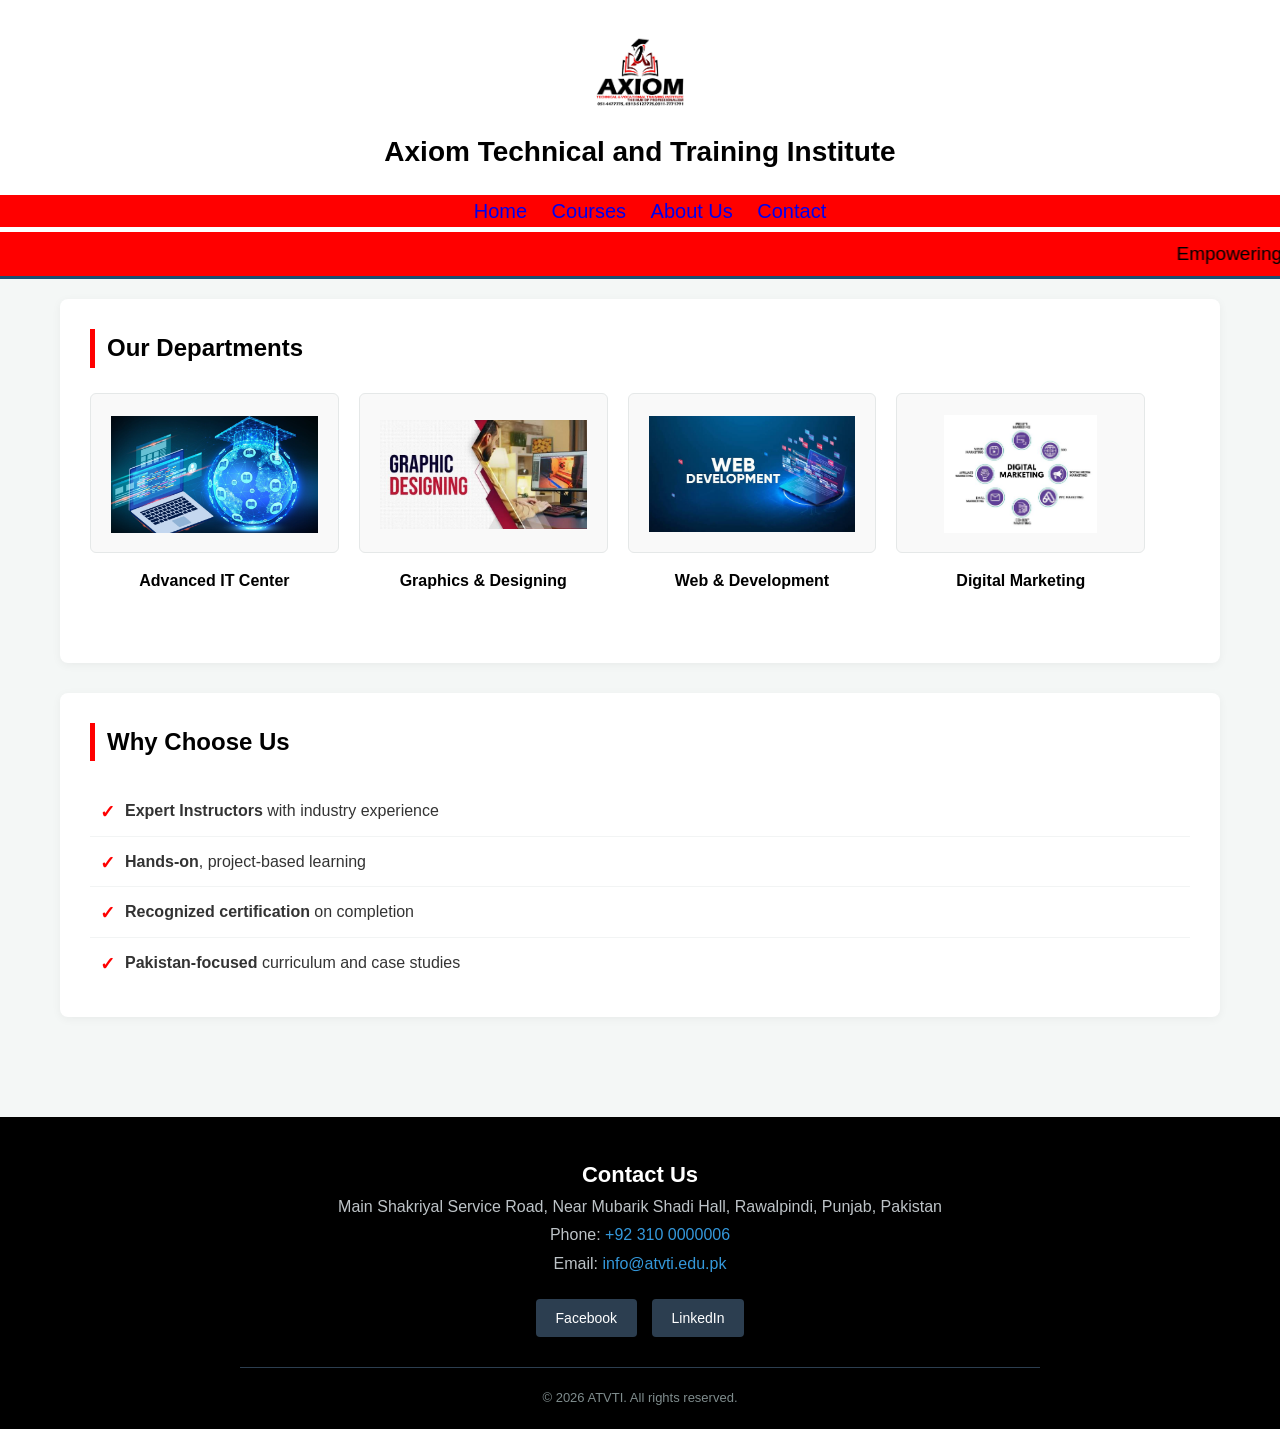
==== day 4/index.html @ 6e4ee62c "day4 work upload" ====
<!DOCTYPE html>
<html lang="en">

<head>
    <meta charset="UTF-8">
    <meta name="viewport" content="width=device-width, initial-scale=1.0">
    <title>Axiom Technical and Training Institute</title>
    <link rel="stylesheet" href="style.css">
</head>

<body>

<header>
        <div class="header-container">
            <img class="logo" src="images.png" alt="Axiom Technical and Training Institute Logo" height="100">
            <h1 class="main-heading">Axiom Technical and Training Institute</h1>
        </div>
        
        <button class="menu-toggle" id="menuToggle" aria-label="Toggle Navigation">&#9776;</button>
        
        <div class="navigation main-nav" id="mainNav">
            <nav>
                <a href="#home">Home</a>
                <a href="#courses">Courses</a>
                <a href="#about">About Us</a>
                <a href="#contact">Contact</a>
            </nav>
        </div>
        
        <marquee behavior="scroll" direction="left">
            <p class="marquee-text">Empowering the students across Pakistan with practical, industry-ready skills.</p>
        </marquee>
    </header>

    <main>
        <section class="section1">
            <h2 class="section-title">Our Departments</h2>

            <article class="departments-wrapper">
                <div class="card">
                    <div class="img-container">
                        <img class="image" src="Advance-IT-Course.png" alt="Advanced IT Center">
                    </div>
                    <h3>Advanced IT Center</h3>
                </div>

                <div class="card">
                    <div class="img-container">
                        <img class="image" src="graphics-designing.jpg" alt="Graphics and Designing">
                    </div>
                    <h3>Graphics &amp; Designing</h3>
                </div>

                <div class="card">
                    <div class="img-container">
                        <img class="image" src="web-dev.jpg" alt="Web and Development">
                    </div>
                    <h3>Web &amp; Development</h3>
                </div>

                <div class="card">
                    <div class="img-container">
                        <img class="image" src="digital-marketing.jpg" alt="Digital Marketing">
                    </div>
                    <h3>Digital Marketing</h3>
                </div>

                <div class="clear"></div>
            </article>
        </section>

        <section class="section2">
            <h2 class="section-title">Why Choose Us</h2>
            <ul class="benefits-list">
                <li><strong>Expert Instructors</strong> with industry experience</li>
                <li><strong>Hands-on</strong>, project-based learning</li>
                <li><strong>Recognized certification</strong> on completion</li>
                <li><strong>Pakistan-focused</strong> curriculum and case studies</li>
            </ul>
        </section>
    </main>

    <footer>
        <div class="footer-container">
            <h2>Contact Us</h2>
            <address>
                Main Shakriyal Service Road, Near Mubarik Shadi Hall, Rawalpindi, Punjab, Pakistan<br>
                Phone: <a href="tel:03310000006">+92 310 0000006</a><br>
                Email: <a href="mailto:info@atvti.edu.pk">info@atvti.edu.pk</a>
            </address>
            <nav aria-label="Social Media" class="social-nav">
                <a href="https://www.facebook.com/atvti/" target="_blank">Facebook</a>
                <a href="https://www.instagram.com/axiom.institute/" target="_blank">LinkedIn</a>
            </nav>
            <p class="copyright">&copy; 2026 ATVTI. All rights reserved.</p>
        </div>
    </footer>

    <button id="backToTop" class="back-to-top" title="Go to top">&#8593;</button>

    <script>
        const menuToggle = document.getElementById('menuToggle');
        const mainNav = document.getElementById('mainNav');

        menuToggle.addEventListener('click', () => {
            mainNav.classList.toggle('active');
        });

        const backToTopButton = document.getElementById('backToTop');

        window.addEventListener('scroll', () => {
            if (window.scrollY > 100) {
                backToTopButton.classList.add('show');
            } else {
                backToTopButton.classList.remove('show');
            }
        });

        backToTopButton.addEventListener('click', () => {
            window.scrollTo({
                top: 0,
                behavior: 'smooth'
            });
        });
    </script>
</body>
</html>
---- day 4/style.css ----
@media screen and (max-width: 768px) {
    /* --- CARD GRID REMAINING STYLES --- */
    .card {
        width: 100% !important;
        float: none !important;
        display: block !important;
        margin-bottom: 30px !important;
        padding: 0 15px !important;
    }
    .img-container {
        height: auto !important;
        line-height: normal !important;
        padding: 20px !important;
        text-align: center;
    }
    .image {
        max-width: 120px !important;
        height: auto !important;
    }
    .card h3 {
        height: auto !important;
        overflow: visible !important;
        font-size: 18px !important;
        margin-top: 15px !important;
        text-align: center;
    }

    /* --- FIXED FIXED HEADER STYLES FOR MOBILE --- */
    
    /* 1. Center the logo perfectly on mobile */
    .logo {
        float: none !important; 
        display: block !important;
        margin: 0 auto 10px auto !important;
        height: 70px !important;
    }

    /* 2. Style the heading text so it looks neat when it wraps */
    .main-heading {
        font-size: 20px !important;
        text-align: center !important;
        margin: 10px 0 !important;
        display: block !important;
    }

    /* 3. Center the hamburger menu button beneath the title */
    .menu-toggle {
        display: block !important;
        float: none !important;       /* Stop floating right */
        margin: 10px auto !important; /* Centers the button horizontally */
        background-color: #1b4f72;    /* Give it a solid color block background */
        color: white;
        padding: 5px 15px;
        border-radius: 4px;
    }

    /* 4. Default Hidden state for mobile navigation links */
    .main-nav {
        display: none !important;
        width: 100% !important;
        float: none !important;
        background-color: #1b4f72;    /* Matches the institute theme blue */
        padding: 10px 0;
        margin-top: 10px !important;
    }

    .main-nav li {
        display: block !important;
        margin: 12px 0 !important;
        text-align: center;
    }

    .main-nav a {
        color: #ffffff !important;   /* Makes text easily readable over deep blue */
        font-size: 16px !important;
        display: block;
    }

    .main-nav.active {
        display: block !important;
    }
}
* {
    box-sizing: border-box;
    margin: 0;
    padding: 0;
}

body {
    margin: 0;
    padding: 0;
    font-family: 'Segoe UI', Tahoma, Geneva, Verdana, sans-serif;
    background-color: #f4f7f6;
    color: #333333;
    line-height: 1.6;
}

main {
    max-width: 1200px;
    margin: 0 auto;
    padding: 20px;
}

.navigation {
    background-color: red;
    margin-bottom: 5px;

}

nav a {
    text-decoration: none;
    padding-left: 20px;
    font-size: 20px;
    transition: 0.5s;
}

nav a:hover {
    cursor: pointer;
    color: black;
    text-decoration: underline;
}

header {
    background-color: #ffffff;
    border-bottom: 3px solid #1b4f72;
    text-align: center;
    padding-top: 20px;
}

.header-container {
    max-width: 1200px;
    margin: 0 auto;
    padding: 0 20px;
}

.logo {
    display: block;
    margin: 0 auto 10px auto;
    max-height: 100px;
}

.main-heading {
    color: black;
    font-size: 28px;
    margin: 10px 0 20px 0;
    font-weight: 700;
}

marquee {
    background-color: red;
    display: block;
    padding: 2px 0;
}

.marquee-text {
    color: black;
    font-size: 19px;
    margin: 5px 0;
    font-weight: 500;
}

section {
    background-color: #ffffff;
    padding: 30px;
    margin-bottom: 30px;
    border-radius: 8px;
    box-shadow: 0 2px 10px rgba(0, 0, 0, 0.05);
}

.section-title {
    color: black;
    font-size: 24px;
    margin-top: 0;
    margin-bottom: 25px;
    border-left: 5px solid red;
    padding-left: 12px;
}

.departments-wrapper {
    margin: 0 -10px;
}

.card {
    width: 24%;
    float: left;
    padding: 0 10px;
    text-align: center;
    margin-bottom: 20px;
}

.img-container {
    background-color: #f9f9f9;
    border: 1px solid #e5e8e8;
    border-radius: 6px;
    padding: 20px;
    height: 160px;
    /* Fixed height container to keep items leveled */
    line-height: 120px;
    /* Vertical align hack for inline images */
}

.image {
    max-width: 100%;
    max-height: 100%;
    vertical-align: middle;
}

.card h3 {
    font-size: 16px;
    color: black;
    margin: 15px 0 5px 0;
    height: 40px;
    /* Forces uniform titles layout height */
    overflow: visible;
}

.clear {
    clear: both;
}

.benefits-list {
    list-style-type: none;
    padding: 0;
    margin: 0;
}

.benefits-list li {
    padding: 12px 15px 12px 35px;
    border-bottom: 1px solid #f2f4f4;
    position: relative;
    font-size: 16px;
}

.benefits-list li:last-child {
    border-bottom: none;
}

.benefits-list li::before {
    content: "✓";
    position: absolute;
    left: 10px;
    color: red;
    font-weight: bold;
    font-size: 18px;
}

footer {
    background-color: black;
    color: #bdc3c7;
    padding: 40px 20px 20px 20px;
    text-align: center;
    margin-top: 50px;
}

.footer-container {
    max-width: 800px;
    margin: 0 auto;
}

footer h2 {
    color: #ffffff;
    font-size: 22px;
    margin-top: 0;
}

address {
    font-style: normal;
    line-height: 1.8;
    margin-bottom: 20px;
}

footer a {
    color: #3498db;
    text-decoration: none;
}

footer a:hover {
    text-decoration: underline;
}

.social-nav {
    margin: 20px 0;
}

.social-nav a {
    display: inline-block;
    background-color: #2c3e50;
    color: #ffffff;
    padding: 8px 20px;
    margin: 0 5px;
    border-radius: 4px;
    text-decoration: none;
    font-size: 14px;
}

.social-nav a:hover {
    background-color: #e5e8e8;
    color: #1a252f;
    font-style: oblique;
    text-decoration: none;

}

.copyright {
    font-size: 13px;
    color: #7f8c8d;
    margin-top: 30px;
    border-top: 1px solid #2c3e50;
    padding-top: 20px;
}
.menu-toggle {
    display: none; 
    background: none;
    border: none;
    font-size: 28px;
    color: #1b4f72;
    cursor: pointer;
    float: right;
    margin-top: 15px;
}
.back-to-top {
    position: fixed;
    bottom: 20px;
    right: 20px;
    background-color: #2e86c1;
    color: #ffffff;
    border: none;
    width: 45px;
    height: 45px;
    border-radius: 50%;
    font-size: 20px;
    font-weight: bold;
    cursor: pointer;
    box-shadow: 0 4px 10px rgba(0, 0, 0, 0.2);
    
    opacity: 0;
    visibility: hidden;
    transition: all 0.4s ease;
    z-index: 2000;
}

.back-to-top.show {
    opacity: 1;
    visibility: visible;
}

.back-to-top:hover {
    background-color: #1b4f72;
    transform: translateY(-3px);
}
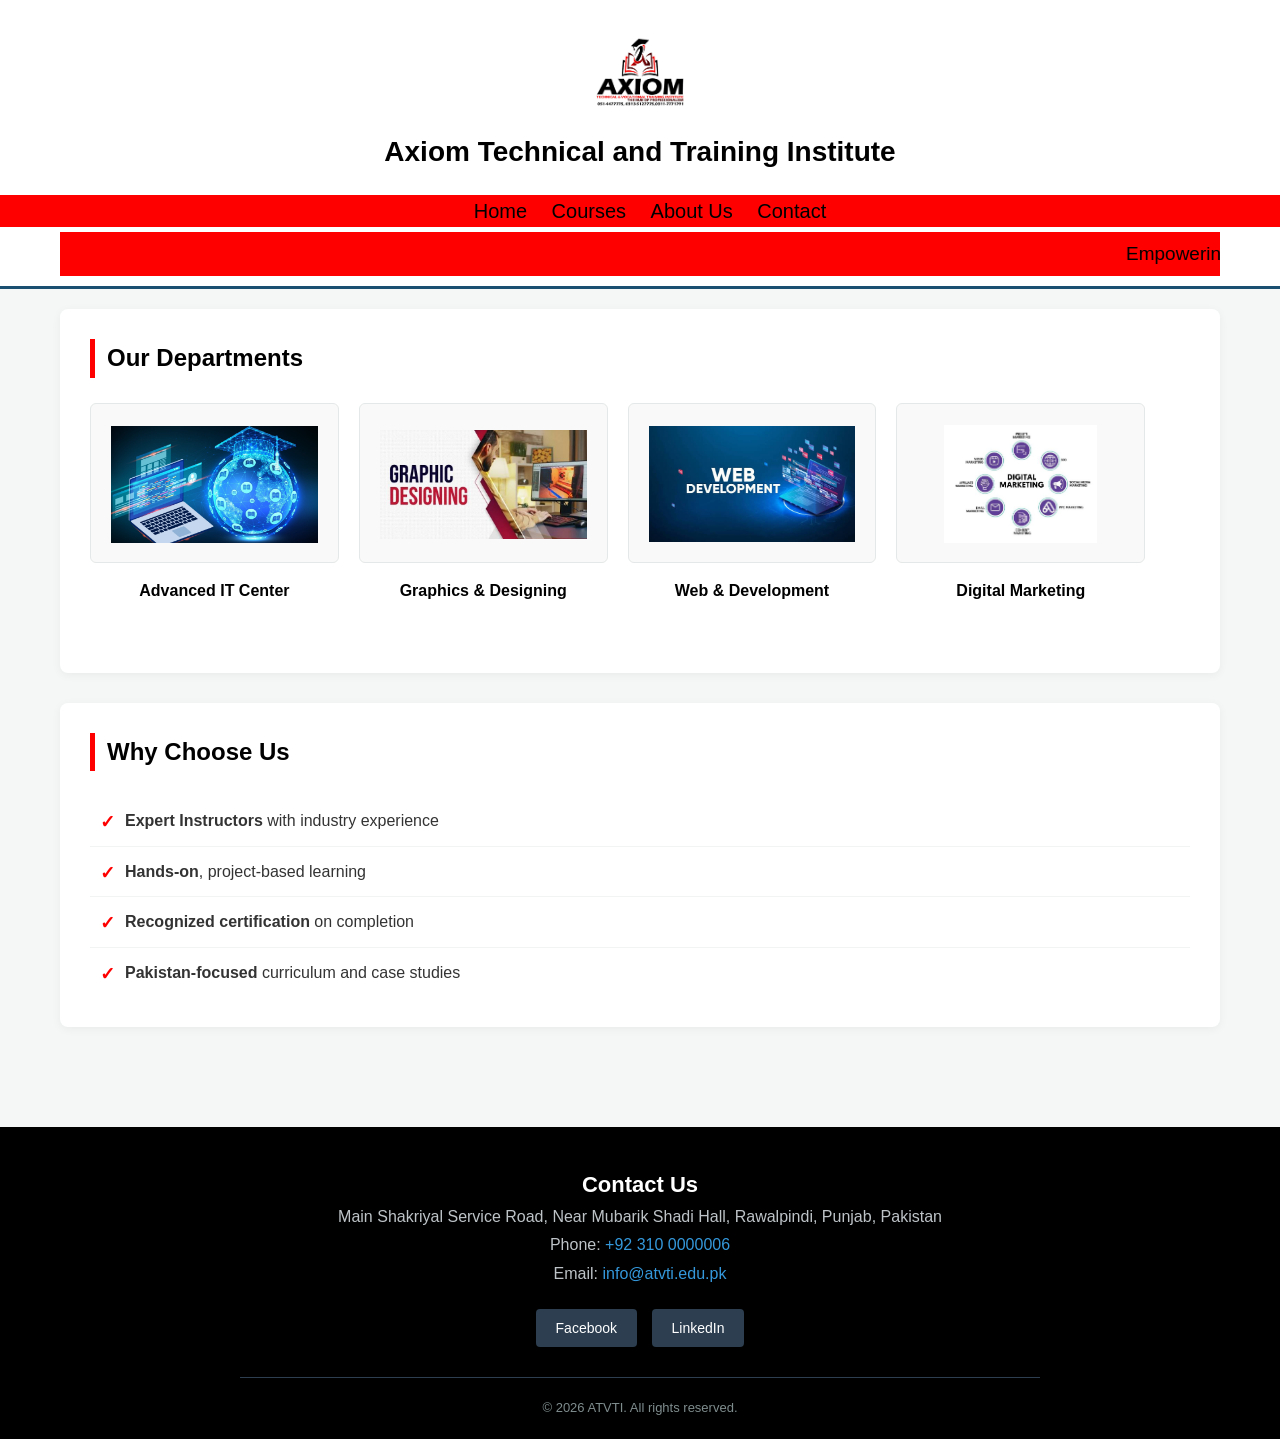
==== commit 248411c5: "day 5" ====
--- a/day 4/index.html
+++ b/day 4/index.html
@@ -16,7 +16,6 @@
             <h1 class="main-heading">Axiom Technical and Training Institute</h1>
         </div>
         
-        <button class="menu-toggle" id="menuToggle" aria-label="Toggle Navigation">&#9776;</button>
         
         <div class="navigation main-nav" id="mainNav">
             <nav>
@@ -27,9 +26,13 @@
             </nav>
         </div>
         
-        <marquee behavior="scroll" direction="left">
-            <p class="marquee-text">Empowering the students across Pakistan with practical, industry-ready skills.</p>
-        </marquee>
+        <div class="marquee-row">
+            <marquee behavior="scroll" direction="left">
+                <p class="marquee-text">Empowering the students across Pakistan with practical, industry-ready skills.</p>
+            </marquee>
+            <button class="menu-toggle" id="menuToggle" aria-label="Toggle Navigation">&#9776;</button>
+        </div>
+
     </header>
 
     <main>
--- a/day 4/style.css
+++ b/day 4/style.css
@@ -1,5 +1,7 @@
 @media screen and (max-width: 768px) {
-    /* --- CARD GRID REMAINING STYLES --- */
+    .header-container {
+        padding: 15px 20px !important;
+    }
     .card {
         width: 100% !important;
         float: none !important;
@@ -25,17 +27,14 @@
         text-align: center;
     }
 
-    /* --- FIXED FIXED HEADER STYLES FOR MOBILE --- */
-    
-    /* 1. Center the logo perfectly on mobile */
+
     .logo {
-        float: none !important; 
+        float: left !important; 
         display: block !important;
         margin: 0 auto 10px auto !important;
         height: 70px !important;
     }
 
-    /* 2. Style the heading text so it looks neat when it wraps */
     .main-heading {
         font-size: 20px !important;
         text-align: center !important;
@@ -43,25 +42,37 @@
         display: block !important;
     }
 
-    /* 3. Center the hamburger menu button beneath the title */
+    .marquee-row {
+        align-items: center !important;
+        padding: 0 20px 15px !important;
+        flex-direction: row !important;
+        justify-content: space-between !important;
+    }
+
+    .marquee-row marquee {
+        width: auto !important;
+        flex: 1 !important;
+    }
+
     .menu-toggle {
         display: block !important;
-        float: none !important;       /* Stop floating right */
-        margin: 10px auto !important; /* Centers the button horizontally */
-        background-color: #1b4f72;    /* Give it a solid color block background */
+        margin-top: 0 !important; 
+        background-color: #1b4f72;    
         color: white;
         padding: 5px 15px;
         border-radius: 4px;
-    }
-
-    /* 4. Default Hidden state for mobile navigation links */
+        float: none !important;
+        align-self: center;
+    }
+
     .main-nav {
         display: none !important;
         width: 100% !important;
         float: none !important;
-        background-color: #1b4f72;    /* Matches the institute theme blue */
+        background-color: #1b4f72;    
         padding: 10px 0;
         margin-top: 10px !important;
+        clear: both !important;
     }
 
     .main-nav li {
@@ -71,7 +82,7 @@
     }
 
     .main-nav a {
-        color: #ffffff !important;   /* Makes text easily readable over deep blue */
+        color: #ffffff !important;  
         font-size: 16px !important;
         display: block;
     }
@@ -102,12 +113,14 @@
 }
 
 .navigation {
+    
     background-color: red;
     margin-bottom: 5px;
 
 }
 
 nav a {
+    color: black;
     text-decoration: none;
     padding-left: 20px;
     font-size: 20px;
@@ -132,7 +145,11 @@
     margin: 0 auto;
     padding: 0 20px;
 }
-
+.header-container::after {
+        content: "";
+        display: table;
+        clear: both;
+    }
 .logo {
     display: block;
     margin: 0 auto 10px auto;
@@ -146,10 +163,34 @@
     font-weight: 700;
 }
 
-marquee {
+.marquee-row {
+    max-width: 1200px;
+    margin: 0 auto;
+    padding: 0 20px 10px;
+    display: flex;
+    align-items: center;
+    justify-content: space-between;
+    gap: 12px;
+}
+
+.marquee-row marquee {
+    flex: 1;
+    min-width: 0;
     background-color: red;
     display: block;
     padding: 2px 0;
+}
+
+.menu-toggle {
+    display: block;
+    background-color: #1b4f72;
+    color: white;
+    padding: 5px 15px;
+    border-radius: 4px;
+    border: none;
+    font-size: 24px;
+    cursor: pointer;
+    flex-shrink: 0;
 }
 
 .marquee-text {
@@ -194,9 +235,7 @@
     border-radius: 6px;
     padding: 20px;
     height: 160px;
-    /* Fixed height container to keep items leveled */
     line-height: 120px;
-    /* Vertical align hack for inline images */
 }
 
 .image {
@@ -210,7 +249,6 @@
     color: black;
     margin: 15px 0 5px 0;
     height: 40px;
-    /* Forces uniform titles layout height */
     overflow: visible;
 }
 
@@ -315,8 +353,8 @@
     font-size: 28px;
     color: #1b4f72;
     cursor: pointer;
-    float: right;
-    margin-top: 15px;
+    flex-shrink: 0;
+    margin-top: 0;
 }
 .back-to-top {
     position: fixed;
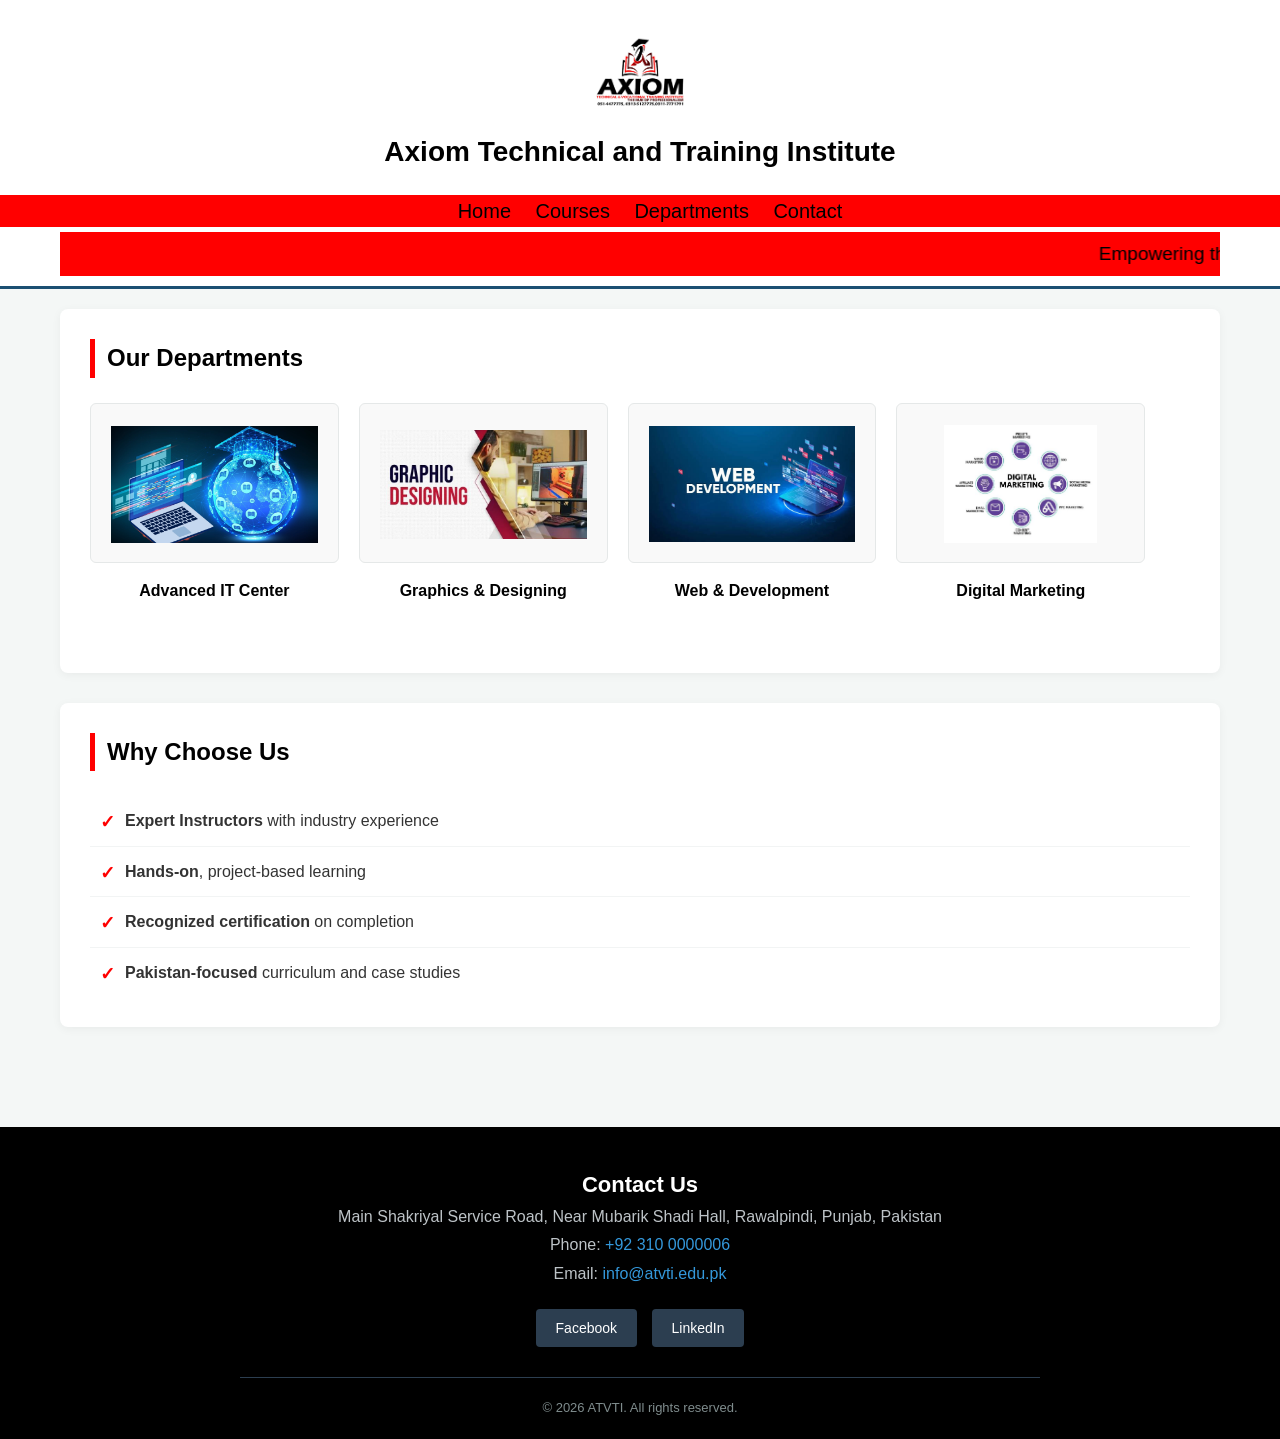
==== commit ec95c3b3: "clear" ====
--- a/day 4/index.html
+++ b/day 4/index.html
@@ -19,15 +19,15 @@
         
         <div class="navigation main-nav" id="mainNav">
             <nav>
-                <a href="#home">Home</a>
-                <a href="#courses">Courses</a>
-                <a href="#about">About Us</a>
+                <a href="./index.html">Home</a>
+                <a href="../day 5/index.html">Courses</a>
+                <a href="../day 5/task.html">Departments</a>
                 <a href="#contact">Contact</a>
             </nav>
         </div>
         
         <div class="marquee-row">
-            <marquee behavior="scroll" direction="left">
+            <marquee behavior="scroll" direction="left" >
                 <p class="marquee-text">Empowering the students across Pakistan with practical, industry-ready skills.</p>
             </marquee>
             <button class="menu-toggle" id="menuToggle" aria-label="Toggle Navigation">&#9776;</button>
